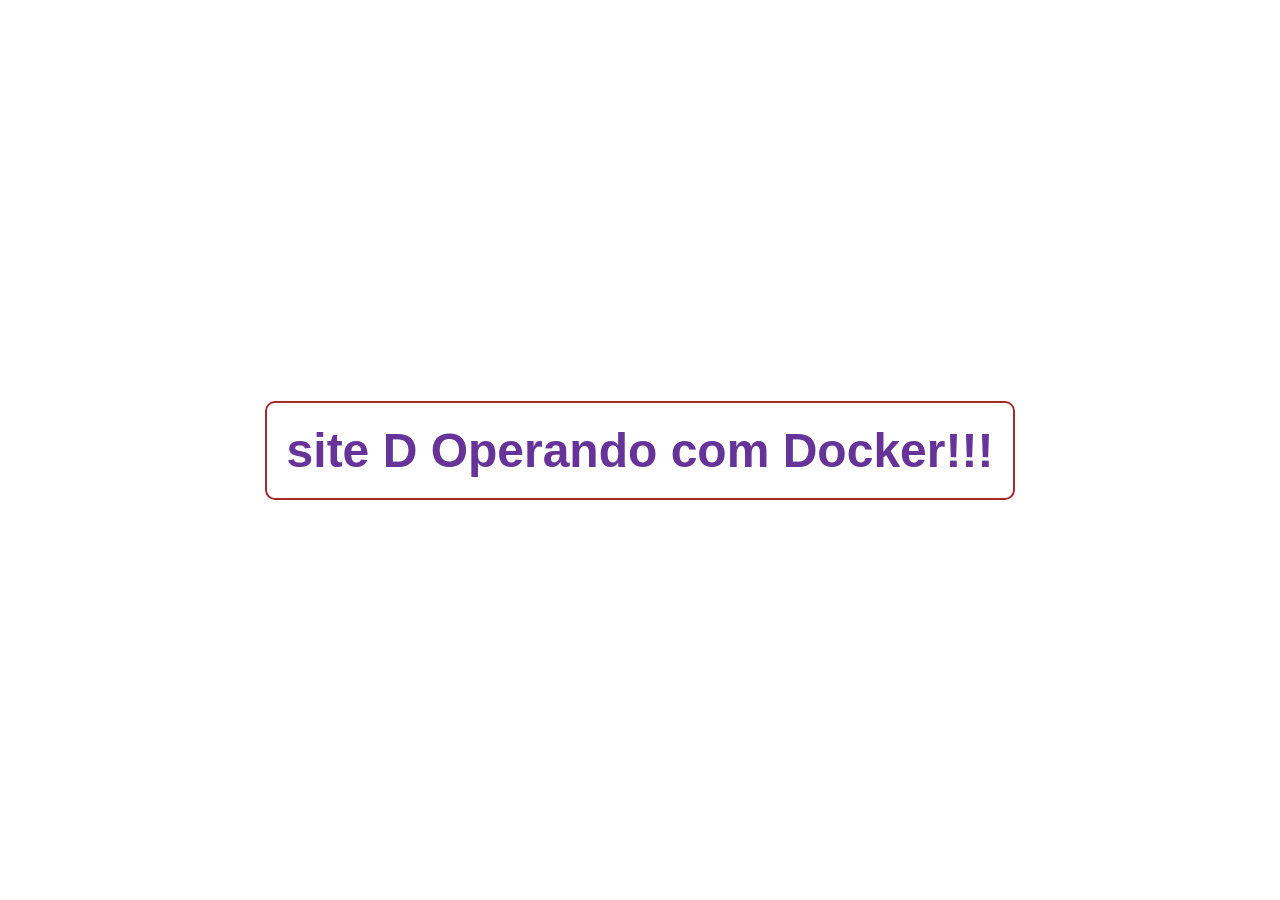
==== web_mail/index.html @ a68dd8f9 "atualização composição dos serviços" ====
<!DOCTYPE html>
<html lang="pt-BR">
<head>
    <meta charset="UTF-8">
    <title>Site A</title>
    <style>
        body {
            font-family: Arial, sans-serif;
            display: flex;
            justify-content: center;
            align-items: center;
            height: 100vh;
            margin: 0;
        }
        h1 {
            color: rebeccapurple;
            font-size: 3em;
            border: 2px solid brown;
            padding: 20px;
            border-radius: 10px;
        }
    </style>
</head>
<body>
    <h1> site D Operando com Docker!!! </h1>
</body>
</html>
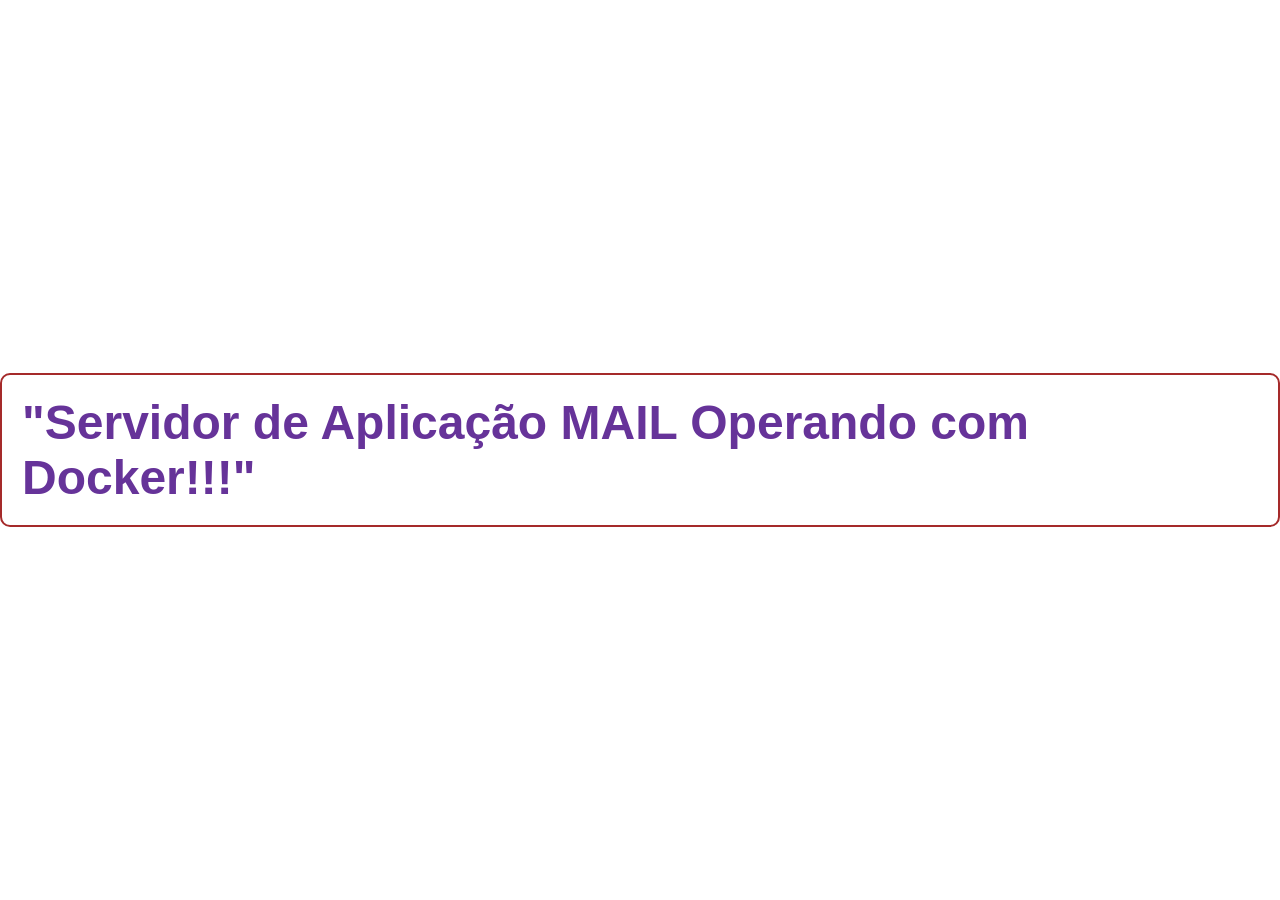
==== commit 3344312e: "atualização atualização" ====
--- a/web_mail/index.html
+++ b/web_mail/index.html
@@ -22,6 +22,6 @@
     </style>
 </head>
 <body>
-    <h1> site D Operando com Docker!!! </h1>
+    <h1> "Servidor de Aplicação MAIL Operando com Docker!!!" </h1>
 </body>
 </html>
